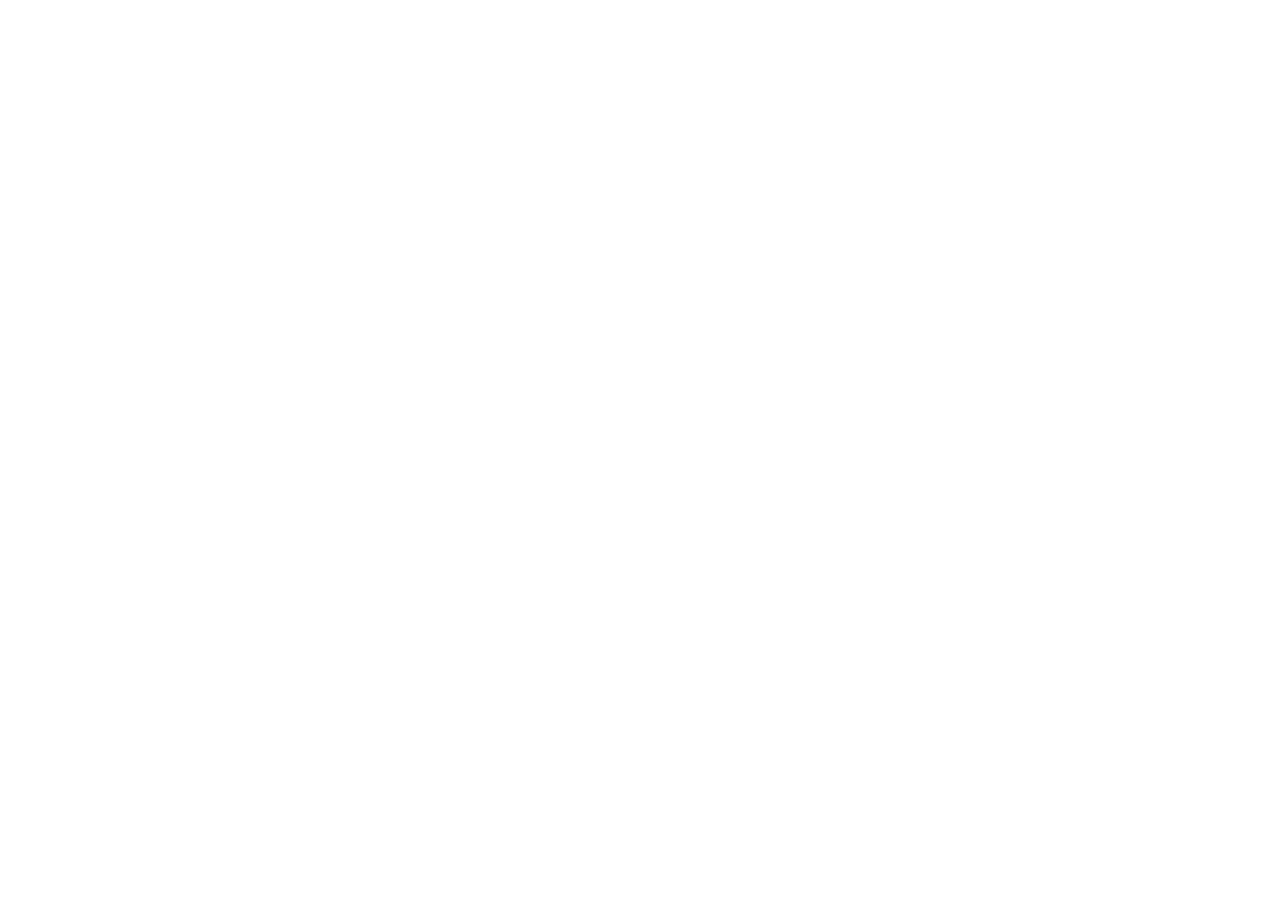
==== cadastro.html @ 4fb4fb67 "feat(cadastropage): Primeira linha de codigo." ====
<!DOCTYPE html>
<html lang="pt-br">

<head>
    <meta charset="UTF-8">
    <title>Cadastro</title>
    <link rel="stylesheet" href="reset.css">
    <link rel="stylesheet" href="cadastro.css">
    <link href="https://fonts.googleapis.com/css?family=Montserrat&display=swap" rel="stylesheet">

</head>
<body>



</body>
</html>
---- cadastro.css ----
*{
    margin: 0;
    padding: 0;
    box-sizing: border-box;
}
body {
    font-family: Georgia, 'Times New Roman', Times, serif;
    background-size: cover;
    background-image: url(../Tela_Login/imag\ 05.jpg);    
}
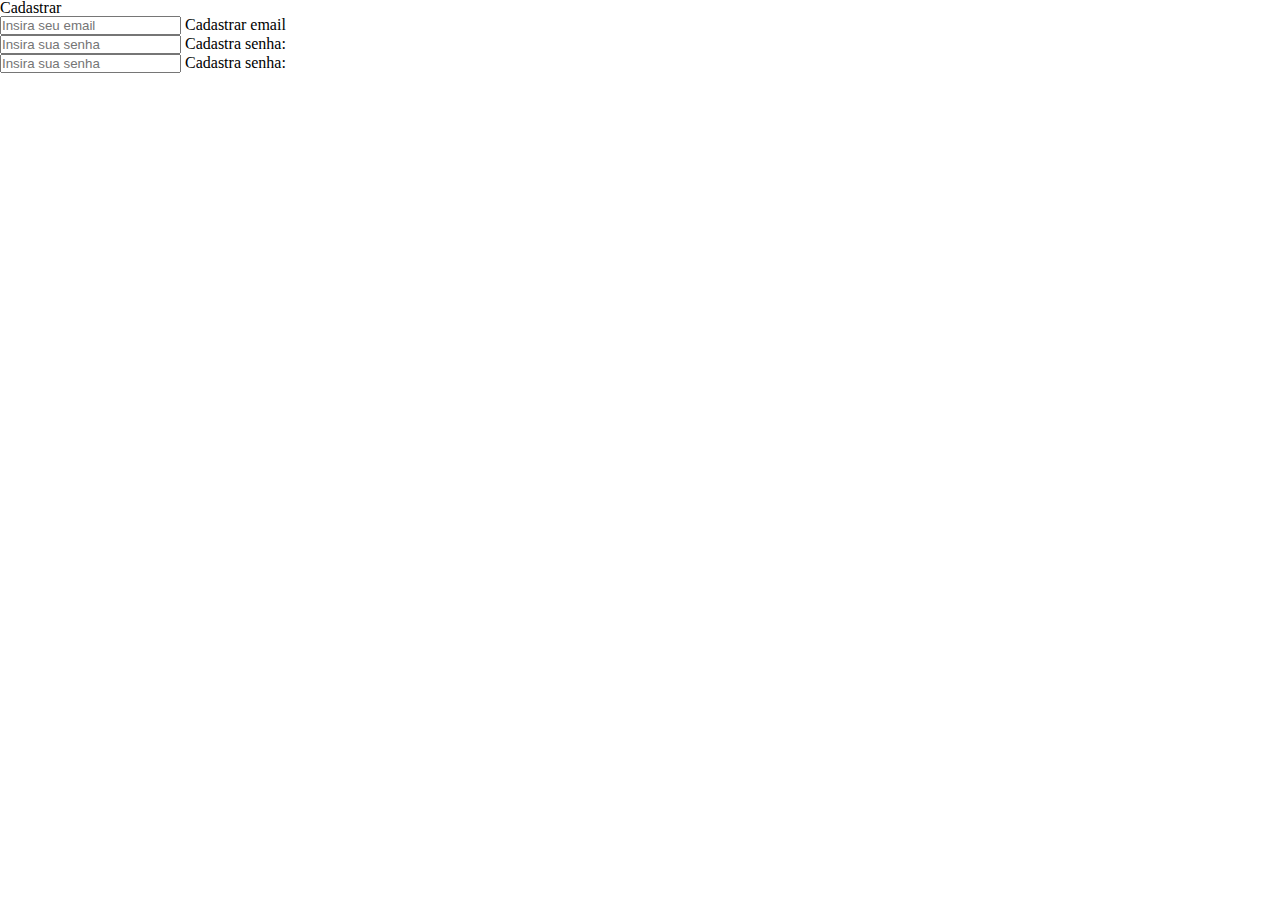
==== commit 61d644f8: "feat(cadastropage): Add input email e senha" ====
--- a/cadastro.html
+++ b/cadastro.html
@@ -11,6 +11,30 @@
 </head>
 <body>
 
+    <main>
+        
+        <div class="container">      
+            <h2>Cadastrar</h2>
+            
+            <form>
+                <div class="input-field">
+                    <input type="email" id="email" placeholder="Insira seu email">
+                    <label for="email">Cadastrar email</label>
+                </div>
+                
+                <div class="input-field">
+                    <input type="password" id="senha" placeholder="Insira sua senha">
+                    <label for="senha">Cadastra senha:</label>
+                </div>
+
+                <div class="input-field">
+                    <input type="password" id="confirmsenha" placeholder="Insira sua senha">
+                    <label for="comfirmsenha">Cadastra senha:</label>
+                </div>
+            </form>
+
+        </div>
+    </main>
 
 
 </body>
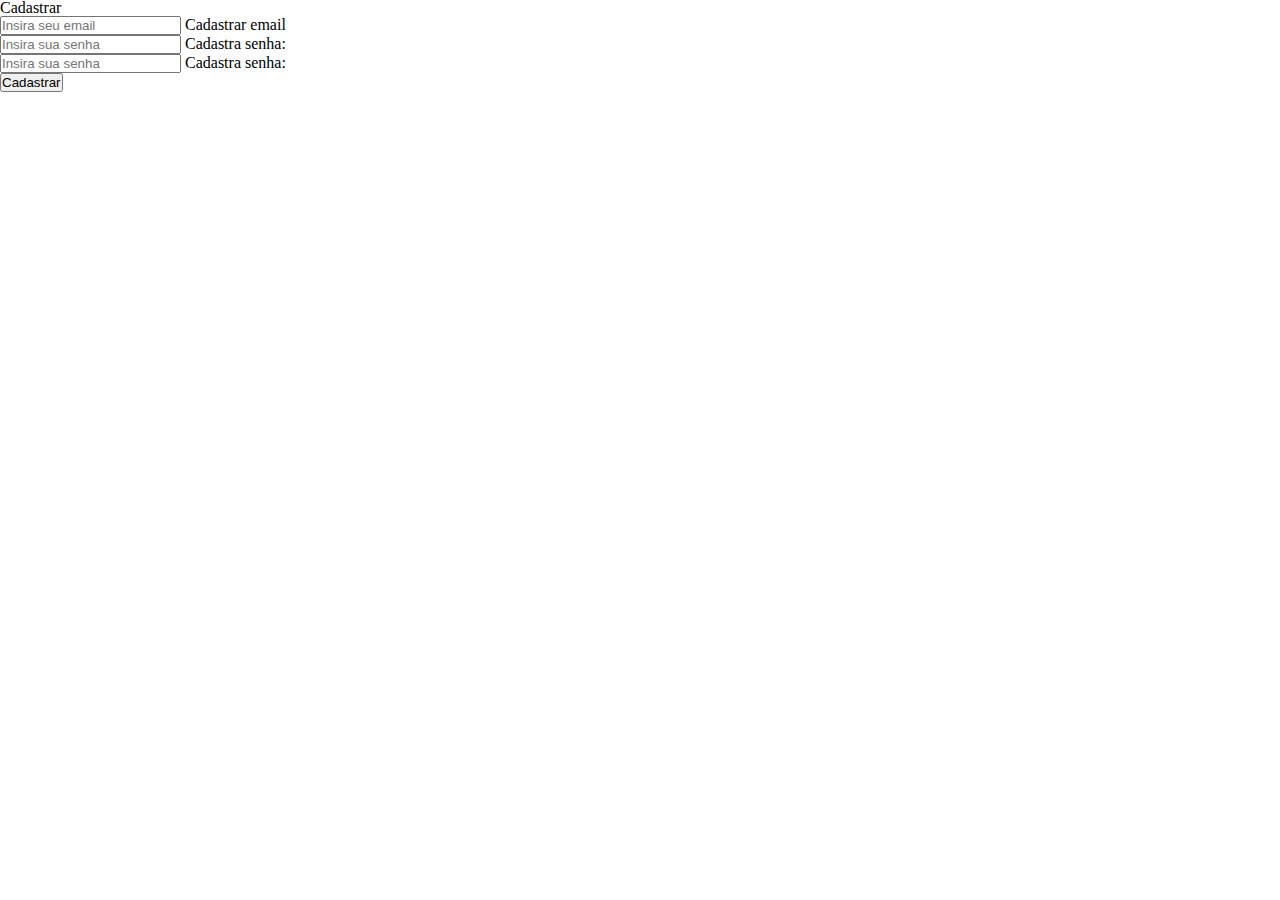
==== commit c315ef90: "feat(button): add button" ====
--- a/cadastro.html
+++ b/cadastro.html
@@ -12,7 +12,7 @@
 <body>
 
     <main>
-        
+
         <div class="container">      
             <h2>Cadastrar</h2>
             
@@ -31,6 +31,11 @@
                     <input type="password" id="confirmsenha" placeholder="Insira sua senha">
                     <label for="comfirmsenha">Cadastra senha:</label>
                 </div>
+
+                <div class="button">
+                    <button type="submit">Cadastrar</button>
+                </div>
+                
             </form>
 
         </div>
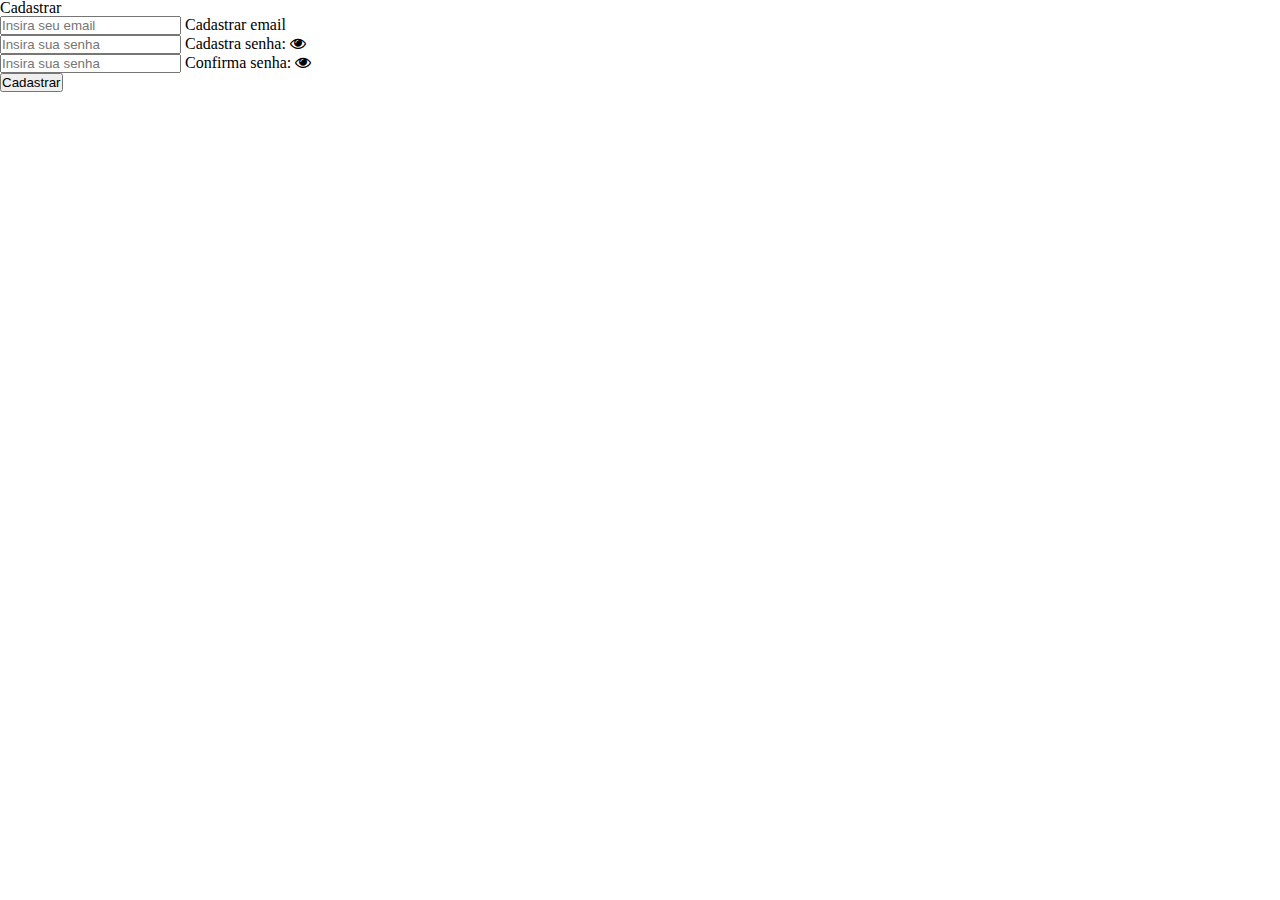
==== commit c8073843: "feat(cadastropage): inserido js" ====
--- a/cadastro.html
+++ b/cadastro.html
@@ -7,40 +7,41 @@
     <link rel="stylesheet" href="reset.css">
     <link rel="stylesheet" href="cadastro.css">
     <link href="https://fonts.googleapis.com/css?family=Montserrat&display=swap" rel="stylesheet">
-
+    <link rel="stylesheet" href="https://stackpath.bootstrapcdn.com/font-awesome/4.7.0/css/font-awesome.min.css"> 
 </head>
 <body>
 
     <main>
-
         <div class="container">      
             <h2>Cadastrar</h2>
             
             <form>
                 <div class="input-field">
-                    <input type="email" id="email" placeholder="Insira seu email">
+                    <input type="email" id="email" placeholder="Insira seu email" required>
                     <label for="email">Cadastrar email</label>
                 </div>
                 
                 <div class="input-field">
-                    <input type="password" id="senha" placeholder="Insira sua senha">
+                    <input type="password" id="senha" placeholder="Insira sua senha" required>
                     <label for="senha">Cadastra senha:</label>
+                    <i id="verSenha" class="fa fa-eye" aria-hidden="true"></i>
                 </div>
 
                 <div class="input-field">
-                    <input type="password" id="confirmsenha" placeholder="Insira sua senha">
-                    <label for="comfirmsenha">Cadastra senha:</label>
+                    <input type="password" id="confirmsenha" placeholder="Insira sua senha" required>
+                    <label for="comfirmsenha">Confirma senha:</label>
+                    <i id="verSenha" class="fa fa-eye" aria-hidden="true"></i>
                 </div>
 
                 <div class="button">
                     <button type="submit">Cadastrar</button>
                 </div>
-                
+
             </form>
 
         </div>
     </main>
 
-
+    <script src="../Tela_Login/cadastro.js"></script>
 </body>
 </html>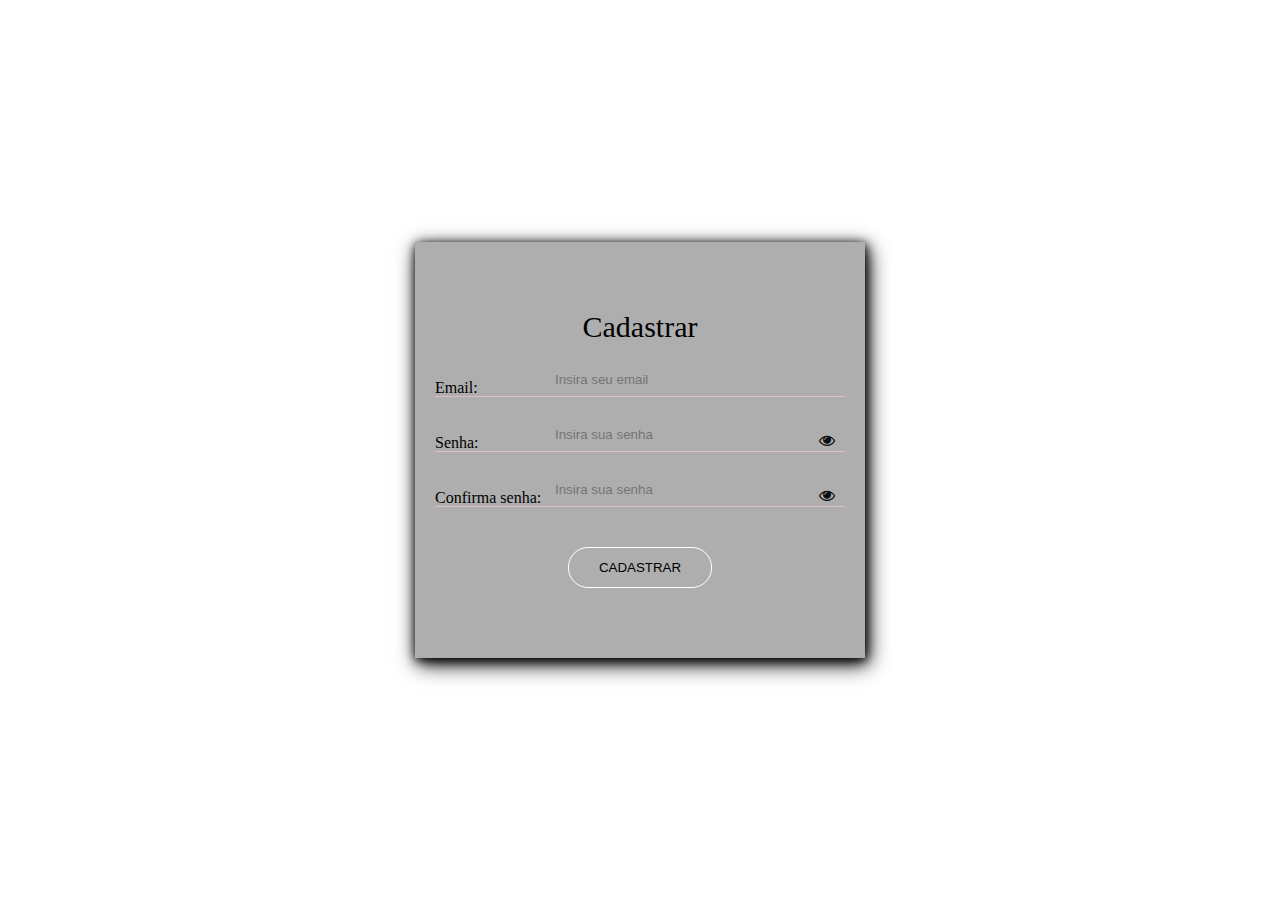
==== commit 86f36c10: "final" ====
--- a/cadastro.html
+++ b/cadastro.html
@@ -15,26 +15,29 @@
         <div class="container">      
             <h2>Cadastrar</h2>
             
+            <div id='msgError'></div>
+            <div id='msgSuccess'></div>
+            
             <form>
                 <div class="input-field">
                     <input type="email" id="email" placeholder="Insira seu email" required>
-                    <label for="email">Cadastrar email</label>
+                    <label id="labelemail" for="email">Email:</label>
                 </div>
                 
                 <div class="input-field">
                     <input type="password" id="senha" placeholder="Insira sua senha" required>
-                    <label for="senha">Cadastra senha:</label>
+                    <label id="labelSenha" for="senha">Senha:</label>
                     <i id="verSenha" class="fa fa-eye" aria-hidden="true"></i>
                 </div>
 
                 <div class="input-field">
                     <input type="password" id="confirmsenha" placeholder="Insira sua senha" required>
-                    <label for="comfirmsenha">Confirma senha:</label>
-                    <i id="verSenha" class="fa fa-eye" aria-hidden="true"></i>
+                    <label id="labelconfirmsenha" for="confirmsenha">Confirma senha:</label>
+                    <i id="verConfirmSenha" class="fa fa-eye" aria-hidden="true"></i>
                 </div>
 
                 <div class="button">
-                    <button type="submit">Cadastrar</button>
+                    <button class="cadastrar-usuario" onclick='cadastrar()' >Cadastrar</button>
                 </div>
 
             </form>
--- a/cadastro.css
+++ b/cadastro.css
@@ -6,5 +6,118 @@
 body {
     font-family: Georgia, 'Times New Roman', Times, serif;
     background-size: cover;
-    background-image: url(../Tela_Login/imag\ 05.jpg);    
-}+    background-image: url(../Tela_Login/imag05.jpg);    
+}
+main{
+    display: flex;
+    justify-content: center;
+    align-items: center;
+    height: 100vh;
+}
+
+h2{
+    font-size: 30px;
+    color: black;
+    text-align: center;
+    margin: 20px;
+}
+
+.container {
+    width: 450px;
+    background: rgba(17, 16, 16, 0.336);
+    box-shadow: 1px 2px 10px #000,3px 6px 20px #000;
+    padding: 50px 20px;
+}
+
+input{
+    width: 100%;
+    height: 35px;
+    background: transparent;
+    outline: none;
+    border: none;
+    border-bottom: 1px solid rgba(223, 196, 196, 0.849);
+    color: rgb(235, 198, 198);
+    transition: .25s ease-in-out;
+}
+
+.input-field {
+    position:relative;
+    margin-bottom:20px;
+}
+
+#email, #senha, #confirmsenha{
+    padding-left: 120px;
+}
+
+label{
+    position:absolute;
+    top:0;
+    left:0;
+    color: #000;
+    transform: translateY(18px);
+    transition: .25s ease-in-out;
+}
+
+input:focus{
+    border-bottom: 2px solid rgba(167, 20, 20, 0.705);
+    box-shadow: 0 1px 0 0 rgba(167, 20, 20, 0.705);
+    transition: .25s;
+}
+
+input:focus + label{
+    transform: translateX(-14px);
+    color: rgba(36, 9, 9, 0.781) ;
+    font-size: 14px;
+}
+
+input:not(:placeholder-shown) + label{
+    transform: translateX(-14px);
+    color: rgba(36, 9, 9, 0.822) ;
+    font-size: 14px;
+}
+
+button{
+    padding: 12px 30px; 
+    margin: 20px;
+    text-transform: uppercase;
+    border-radius: 20px;
+    background: transparent;
+    border: 1px solid #ffff;
+    cursor: pointer;
+    transition: .30s;
+}
+
+button:hover{
+    background: rgba(204, 29, 29, 0.705);
+}
+
+.button{
+    text-align: center;
+}
+
+.fa-eye{
+    position: absolute;
+    top: 15px;
+    right: 10px;
+    cursor: pointer;
+    color: #0d0d0e;
+}
+
+#msgError{
+    text-align: center;
+    color: #ff0000;
+    background-color: #9b1a1acc;
+    padding: 10px;
+    border-radius: 4px;
+    display: none;
+  }
+  
+#msgSuccess{
+    text-align: center;
+    color: #00bb00;
+    background-color: #7f8b46d8;
+    padding: 10px;
+    border-radius: 4px;
+    display: none;
+  }
+  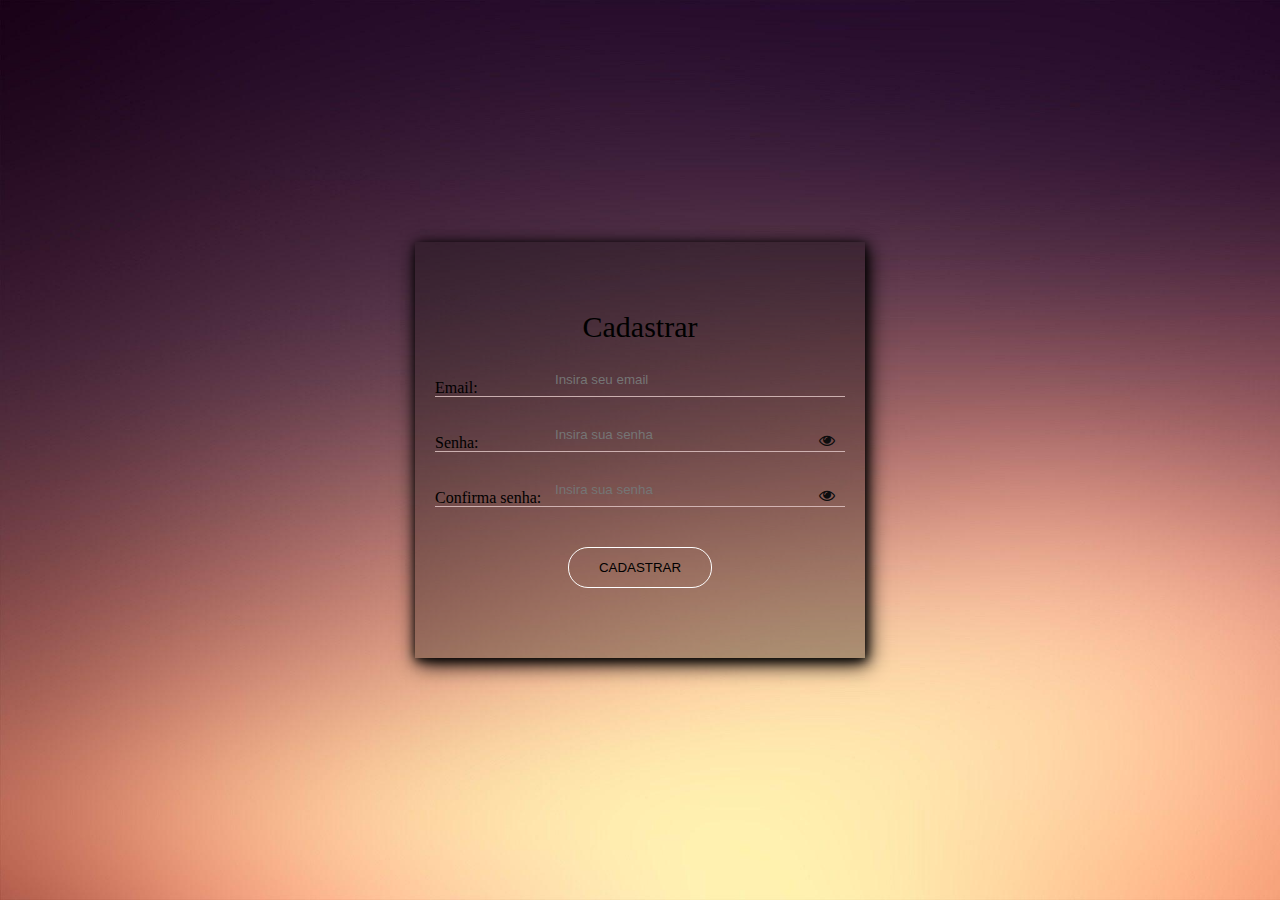
==== commit 65223c6f: "atualização" ====
--- a/cadastro.html
+++ b/cadastro.html
@@ -45,6 +45,6 @@
         </div>
     </main>
 
-    <script src="../Tela_Login/cadastro.js"></script>
+    <script src="./cadastro.js"></script>
 </body>
 </html>--- a/cadastro.css
+++ b/cadastro.css
@@ -6,7 +6,7 @@
 body {
     font-family: Georgia, 'Times New Roman', Times, serif;
     background-size: cover;
-    background-image: url(../Tela_Login/imag05.jpg);    
+    background-image: url(./imag05.jpg);    
 }
 main{
     display: flex;
